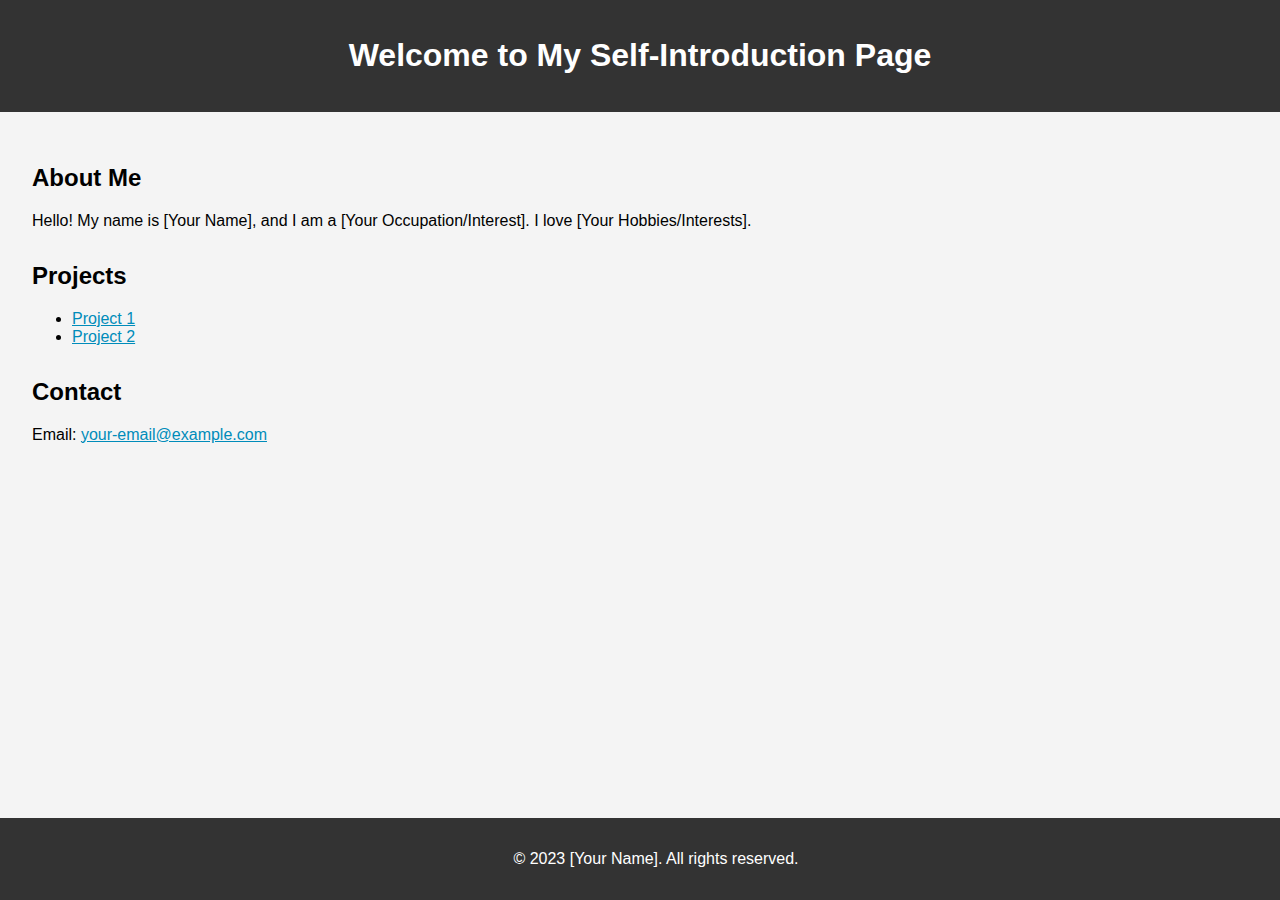
==== index.html @ 25488009 "Initial commit" ====
<!DOCTYPE html>
<html lang="en">
<head>
  <meta charset="UTF-8">
  <meta name="viewport" content="width=device-width, initial-scale=1.0">
  <title>My Self-Introduction</title>
  <link rel="stylesheet" href="style.css">
</head>
<body>
  <header>
    <h1>Welcome to My Self-Introduction Page</h1>
  </header>
  <main>
    <section>
      <h2>About Me</h2>
      <p>Hello! My name is [Your Name], and I am a [Your Occupation/Interest]. I love [Your Hobbies/Interests].</p>
    </section>
    <section>
      <h2>Projects</h2>
      <ul>
        <li><a href="https://github.com/your-username/project1">Project 1</a></li>
        <li><a href="https://github.com/your-username/project2">Project 2</a></li>
      </ul>
    </section>
    <section>
      <h2>Contact</h2>
      <p>Email: <a href="mailto:your-email@example.com">your-email@example.com</a></p>
    </section>
  </main>
  <footer>
    <p>&copy; 2023 [Your Name]. All rights reserved.</p>
  </footer>
</body>
</html>
---- style.css ----
body {
  font-family: Arial, sans-serif;
  margin: 0;
  padding: 0;
  background-color: #f4f4f4;
}

header {
  background-color: #333;
  color: #fff;
  padding: 1rem;
  text-align: center;
}

main {
  padding: 2rem;
}

section {
  margin-bottom: 2rem;
}

footer {
  background-color: #333;
  color: #fff;
  text-align: center;
  padding: 1rem;
  position: fixed;
  width: 100%;
  bottom: 0;
}

a {
  color: #008cba;
}
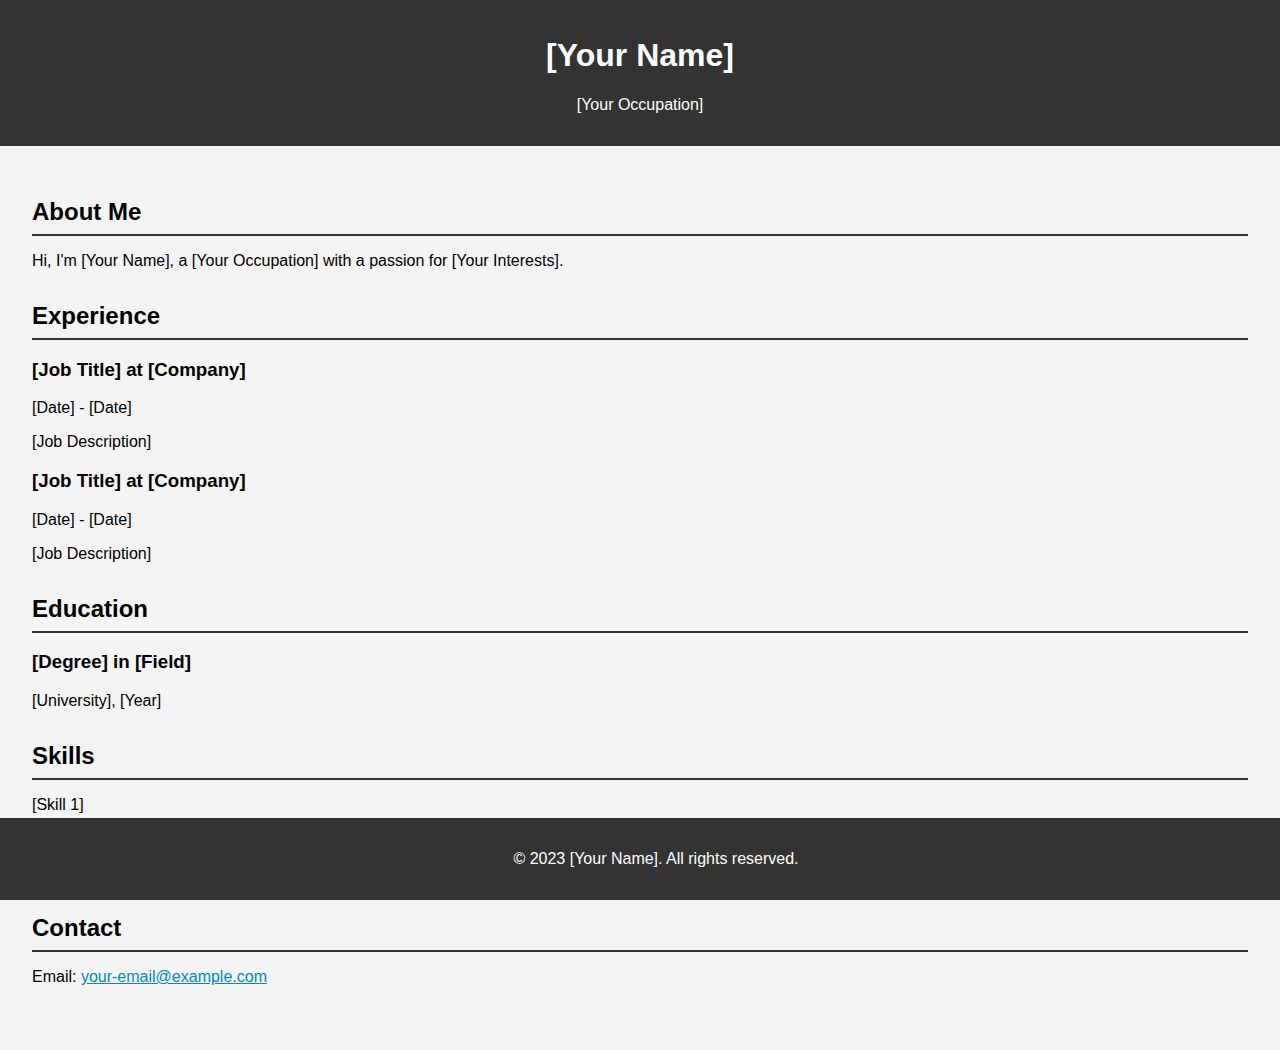
==== commit 2e4494c7: "update" ====
--- a/index.html
+++ b/index.html
@@ -1,34 +1,61 @@
 <!DOCTYPE html>
 <html lang="en">
 <head>
-  <meta charset="UTF-8">
-  <meta name="viewport" content="width=device-width, initial-scale=1.0">
-  <title>My Self-Introduction</title>
-  <link rel="stylesheet" href="style.css">
+    <meta charset="UTF-8">
+    <meta name="viewport" content="width=device-width, initial-scale=1.0">
+    <title>My Online CV</title>
+    <link rel="stylesheet" href="style.css">
 </head>
 <body>
-  <header>
-    <h1>Welcome to My Self-Introduction Page</h1>
-  </header>
-  <main>
-    <section>
-      <h2>About Me</h2>
-      <p>Hello! My name is [Your Name], and I am a [Your Occupation/Interest]. I love [Your Hobbies/Interests].</p>
-    </section>
-    <section>
-      <h2>Projects</h2>
-      <ul>
-        <li><a href="https://github.com/your-username/project1">Project 1</a></li>
-        <li><a href="https://github.com/your-username/project2">Project 2</a></li>
-      </ul>
-    </section>
-    <section>
-      <h2>Contact</h2>
-      <p>Email: <a href="mailto:your-email@example.com">your-email@example.com</a></p>
-    </section>
-  </main>
-  <footer>
-    <p>&copy; 2023 [Your Name]. All rights reserved.</p>
-  </footer>
+    <header>
+        <h1>[Your Name]</h1>
+        <p>[Your Occupation]</p>
+    </header>
+    <main>
+        <section>
+            <h2>About Me</h2>
+            <p>Hi, I'm [Your Name], a [Your Occupation] with a passion for [Your Interests].</p>
+        </section>
+        <section>
+            <h2>Experience</h2>
+            <ul>
+                <li>
+                    <h3>[Job Title] at [Company]</h3>
+                    <p>[Date] - [Date]</p>
+                    <p>[Job Description]</p>
+                </li>
+                <li>
+                    <h3>[Job Title] at [Company]</h3>
+                    <p>[Date] - [Date]</p>
+                    <p>[Job Description]</p>
+                </li>
+            </ul>
+        </section>
+        <section>
+            <h2>Education</h2>
+            <ul>
+                <li>
+                    <h3>[Degree] in [Field]</h3>
+                    <p>[University], [Year]</p>
+                </li>
+            </ul>
+        </section>
+        <section>
+            <h2>Skills</h2>
+            <ul>
+                <li>[Skill 1]</li>
+                <li>[Skill 2]</li>
+                <li>[Skill 3]</li>
+            </ul>
+        </section>
+        <section>
+            <h2>Contact</h2>
+            <p>Email: <a href="mailto:your-email@example.com">your-email@example.com</a></p>
+        </section>
+    </main>
+    <footer>
+        <p>&copy; 2023 [Your Name]. All rights reserved.</p>
+    </footer>
 </body>
 </html>
+
--- a/style.css
+++ b/style.css
@@ -1,35 +1,51 @@
 body {
-  font-family: Arial, sans-serif;
-  margin: 0;
-  padding: 0;
-  background-color: #f4f4f4;
+    font-family: Arial, sans-serif;
+    margin: 0;
+    padding: 0;
+    background-color: #f4f4f4;
 }
 
 header {
-  background-color: #333;
-  color: #fff;
-  padding: 1rem;
-  text-align: center;
+    background-color: #333;
+    color: #fff;
+    padding: 1rem;
+    text-align: center;
 }
 
 main {
-  padding: 2rem;
+    padding: 2rem;
 }
 
 section {
-  margin-bottom: 2rem;
+    margin-bottom: 2rem;
+}
+
+h2 {
+    border-bottom: 2px solid #333;
+    padding-bottom: 0.5rem;
+    margin-bottom: 1rem;
+}
+
+ul {
+    list-style-type: none;
+    padding: 0;
+}
+
+ul li {
+    margin-bottom: 1rem;
 }
 
 footer {
-  background-color: #333;
-  color: #fff;
-  text-align: center;
-  padding: 1rem;
-  position: fixed;
-  width: 100%;
-  bottom: 0;
+    background-color: #333;
+    color: #fff;
+    text-align: center;
+    padding: 1rem;
+    position: fixed;
+    width: 100%;
+    bottom: 0;
 }
 
 a {
-  color: #008cba;
+    color: #008cba;
 }
+
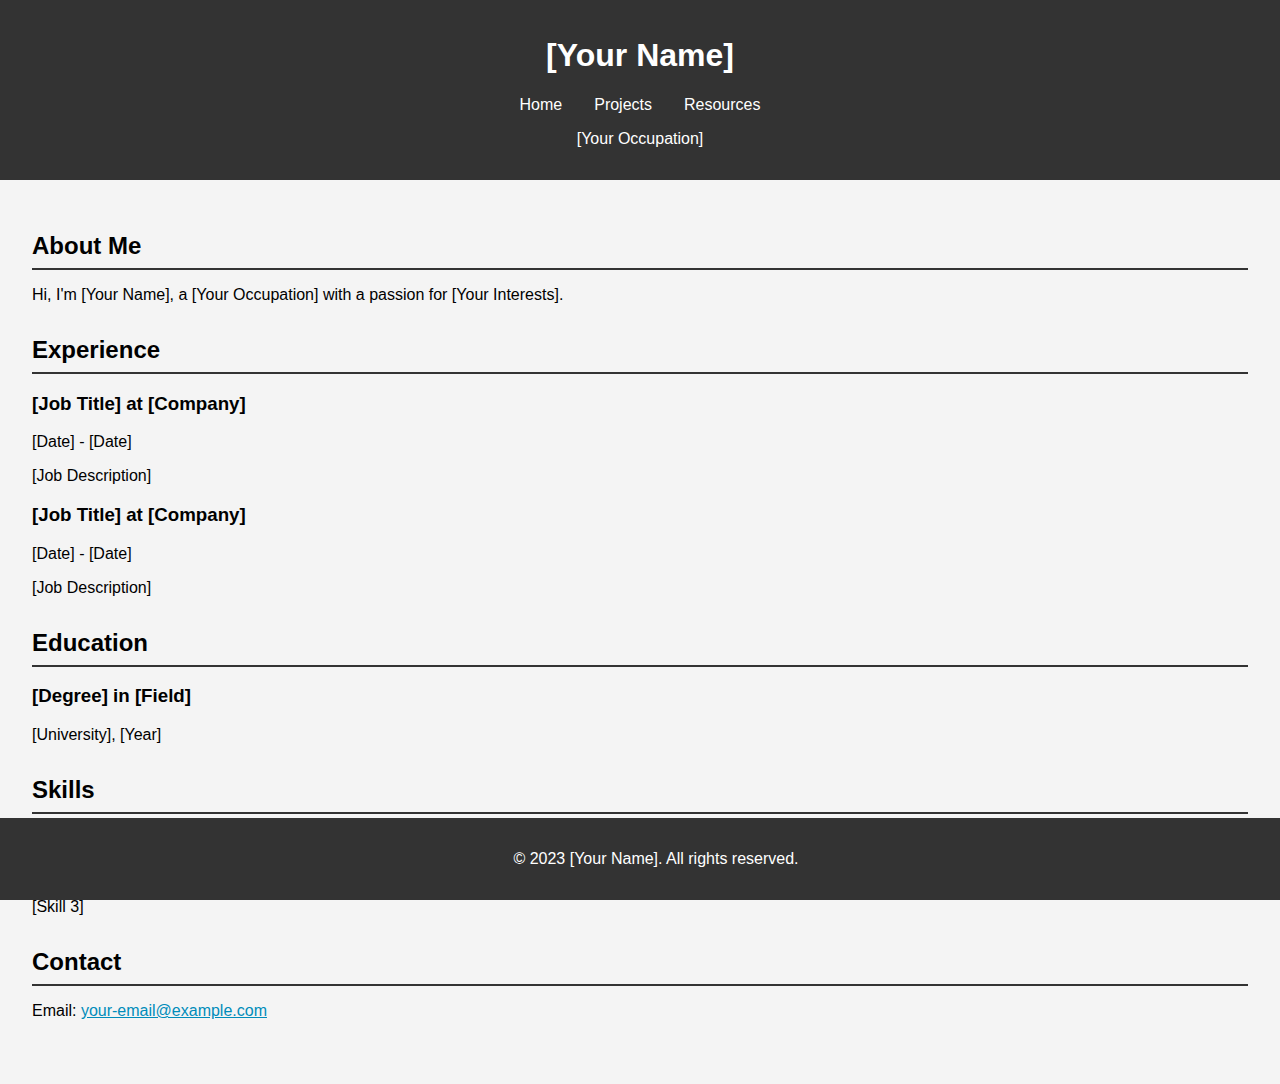
==== commit 1bb9c5e2: "update" ====
--- a/index.html
+++ b/index.html
@@ -9,6 +9,13 @@
 <body>
     <header>
         <h1>[Your Name]</h1>
+        <nav>
+            <ul>
+                <li><a href="index.html">Home</a></li>
+                <li><a href="projects.html">Projects</a></li>
+                <li><a href="resources.html">Resources</a></li>
+            </ul>
+        </nav>
         <p>[Your Occupation]</p>
     </header>
     <main>
@@ -59,3 +66,4 @@
 </body>
 </html>
 
+
--- a/style.css
+++ b/style.css
@@ -10,6 +10,23 @@
     color: #fff;
     padding: 1rem;
     text-align: center;
+}
+
+nav ul {
+    list-style-type: none;
+    padding: 0;
+    margin: 0;
+    display: flex;
+    justify-content: center;
+}
+
+nav ul li {
+    margin: 0 1rem;
+}
+
+nav ul li a {
+    color: #fff;
+    text-decoration: none;
 }
 
 main {
@@ -49,3 +66,4 @@
     color: #008cba;
 }
 
+
